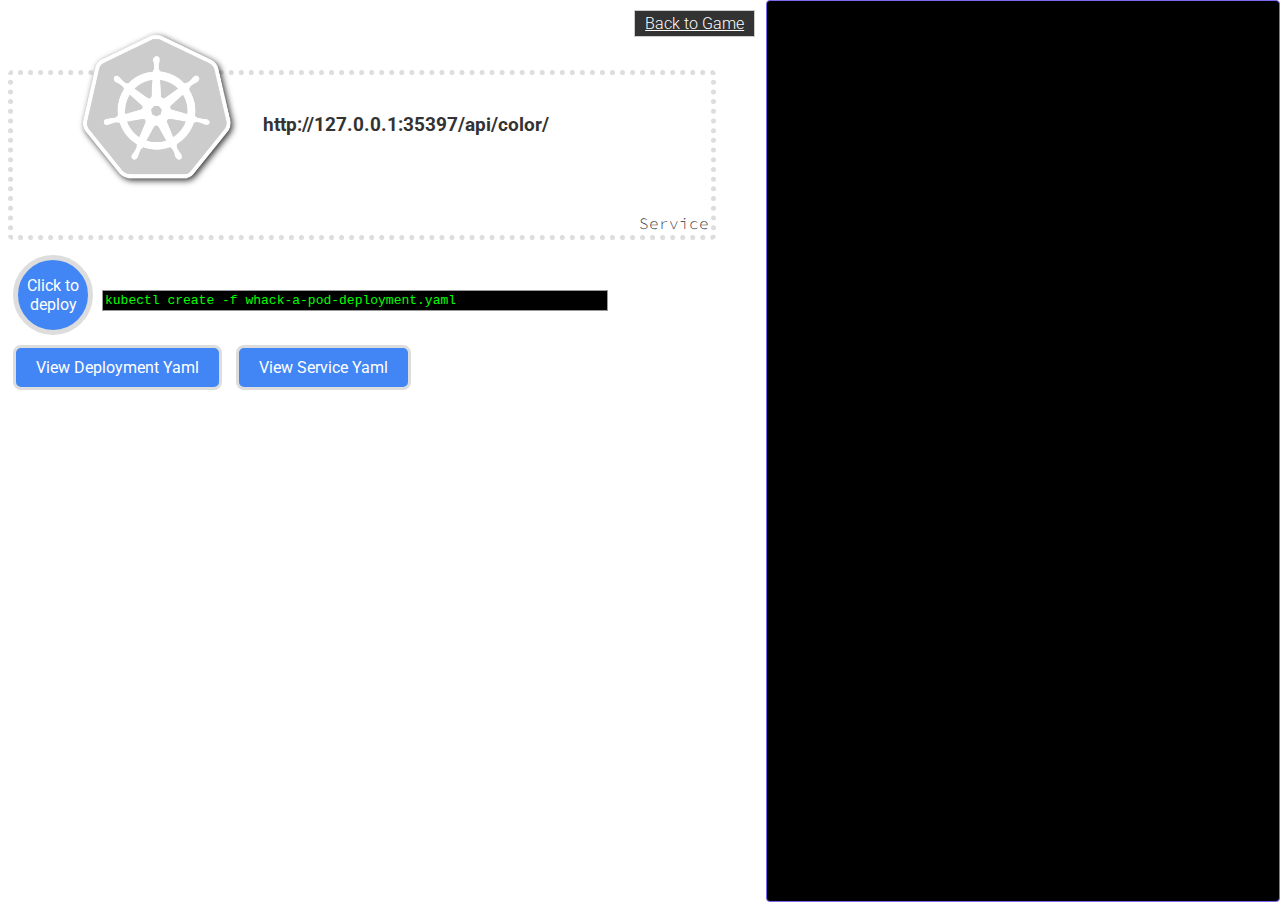
==== apps/game/containers/default/advanced.html @ 69148f54 "first commit" ====
<!--
Copyright 2017 Google Inc. All Rights Reserved.

Licensed under the Apache License, Version 2.0 (the "License");
you may not use this file except in compliance with the License.
You may obtain a copy of the License at

    http://www.apache.org/licenses/LICENSE-2.0

Unless required by applicable law or agreed to in writing, software
distributed under the License is distributed on an "AS IS" BASIS,
WITHOUT WARRANTIES OR CONDITIONS OF ANY KIND, either express or implied.
See the License for the specific language governing permissions and
limitations under the License.
-->
<!DOCTYPE html>
<html lang="en">
<head>
    <meta charset="UTF-8">
    <meta name="viewport" content="width=device-width, initial-scale=1, maximum-scale=1, user-scalable=0"/> 
    <title>Whack a Pod!</title>
    <link href="//fonts.googleapis.com/css?family=Roboto:100,300,400,500,700,900,900i|Source+Code+Pro:400,900" rel="stylesheet">
    <link href="assets/css/next.css" rel="stylesheet">
    <script src="https://ajax.googleapis.com/ajax/libs/jquery/3.2.1/jquery.min.js"></script>
    <script src="assets/js/lib.js"></script>
    <script src="assets/js/advanced.js"></script>
</head>
<body>
    <div class="holder">
        <div id="service">
            <h3 id="endpoint"></h3>
            <div class="report"></div>
            <div class="kube-label" id="kube-service">Service</div>
        </div>
        <button class="action" id="deploy-start">Click to deploy</button> 
        <button id="deploy-end">Click to stop</button>  
        <code id="deployment">
            kubectl create -f whack-a-pod-deployment.yaml
        </code>  
        <div id="nodes"></div>
        <button class="text-reveal" id="show-pod-yaml">View Deployment Yaml</button> 
        <button class="text-reveal" id="show-service-yaml">View Service Yaml</button> 
    </div>

    <div id="pod-yaml" class="modal">
        <div class="modal-message">
        <button class="small" id="close-pod-modal">X</button>
<h1>Deployment Configuration</h1>        
<code><pre>
apiVersion: extensions/v1beta1
kind: Deployment
metadata:
    name: api-deployment
spec:
    replicas: 12
    strategy:
        type: RollingUpdate
    template:
        metadata:
            labels:
                app: api
        spec:
            containers:
            - name: "api"
              image: "gcr.io/projectid/api"
              ports:
              - name: "http"
                containerPort: 8080
                protocol: TCP
</pre></code>

        </div>
    </div>

    <div id="service-yaml" class="modal">
            <div class="modal-message">
            <button class="small" id="close-service-modal">X</button>
    <h1>Service Configuration</h1>        
    <code><pre>
apiVersion: v1
kind: Service
metadata:
    labels:
        name: api
    name: api
spec:
    type: LoadBalancer
    loadBalancerIP: 35.198.214.114
    ports:
    - name: "http"
        port: 80
        targetPort: 8080
        protocol: TCP
    selector:
        app: api
    </pre></code>
    
            </div>
        </div>
    
    
    <pre><div id="logwindow"></div></pre>  
    <nav><a href="next.html">Back to Game</a></nav>    
</body>
</html>
---- apps/game/containers/default/assets/css/next.css ----
/*Copyright 2017 Google Inc. All Rights Reserved.

Licensed under the Apache License, Version 2.0 (the "License");
you may not use this file except in compliance with the License.
You may obtain a copy of the License at

    http://www.apache.org/licenses/LICENSE-2.0

Unless required by applicable law or agreed to in writing, software
distributed under the License is distributed on an "AS IS" BASIS,
WITHOUT WARRANTIES OR CONDITIONS OF ANY KIND, either express or implied.
See the License for the specific language governing permissions and
limitations under the License.*/

body{
    color: #333;
    font-family: 'Roboto', sans-serif;
    font-weight: 300;
}


.holder{
    padding-top: 250px;
    width: 60%;
    margin: 50px 0 5px 0;
    background-size: cover;
    position: relative;
    border-radius: 4px;
    overflow: 0;
}

.holder p{
     margin: 0 25px;
}

.holder p:first-of-type{
    margin-top: -90px;
}


.report{
    position: absolute;
    left: 70px;
    top: -40px;
    width: 150px;
    height: 135px;
    padding-top: 140px;
    transition: color 0.2s ease;
    -webkit-transition: -webkit-filter 0.2s ease;
    color: #222;
    text-align: center;
    background: url("service_inactive.png");
    background-size: contain;
    background-repeat: no-repeat;
    -webkit-filter: drop-shadow(2px 2px 3px #333);
}

#report_message{
    position: absolute;
    top: 120px;
    left: 45px;
    font-weight: 700;
}

.report span{
    font-weight: 900;
    display: block;
    width: 300px;
    position: relative;
    top: 15px;
    left: -75px;
}

.service_up{
    background: url("service_up.png");
    background-size: contain;
    background-repeat: no-repeat;
}

.service_down{
    background: url("service_down.png");
    background-size: contain;
    background-repeat: no-repeat;
}



.scoreboard{
    width: 200px;
    height: 100px;
    padding-top: 25px;
    color: #222;
    text-align: center;
    position: absolute;
    right: 20px;
    top: -35px;
    border-radius: 2px;

}
.scoreboard table{
    margin: 0 60px;
}
.scoreboard th{
    text-align: right;
}
.scoreboard td{
    font-size: 2rem;
}




.pod{
    cursor: url("cursor_next.png"), pointer;
    width: 80px;
    height: 80px;
    margin: 5px 5px 35px 5px;
    background-color: #000000;
    color: #fff;
    display: inline-block;
    text-align: center;
    vertical-align: bottom;
    position: relative;
    user-select: none;
    border-radius: 50px;
    border: 5px solid #ccc;
    transition: border-color .5s, border-width .5s, -webkit-filter 0.5s ;
}

.pod span{
    position: relative;
    top: 30px;
    width: 100%;
    display: block;
    left: 0;
    text-align: center;
    font-weight: 700;
}

.pods-table{
    margin: -110px 50px 0 50px;
    width: 380px;
    cursor: url("cursor_next_inactive.png"), auto;
    position: relative;
}



.pending {
    background-color: #fabb05;
    cursor: url("cursor_next_inactive.png"), auto;
    -webkit-filter: drop-shadow(1px 1px 1px rgba(66,66,66,.8));
}

.running {
    background-color:#0f9058;
    cursor: url("cursor_next.png"), auto;
    -webkit-filter: drop-shadow(4px 4px 5px rgba(66,66,66,.5));
}

.hit {
    -webkit-filter: drop-shadow(1px 1px 1px rgba(66,66,66,.8));
    cursor: url("cursor_next_down.png"), auto;
}

.running:active {
    -webkit-filter: drop-shadow(1px 1px 1px rgba(66,66,66,.8));
    cursor: url("cursor_next_down.png"), auto;
}

.terminating {
    background-color: #ccc;
    cursor: url("cursor_next_inactive.png"), auto;
     -webkit-filter: drop-shadow(1px 1px 1px rgba(66,66,66,.8));
}

.pods-explain{
    position: absolute;
    top: 430px;
    left: 500px;
    display: none;
}

th.pending, th.running, th.terminating{
    color: #fff;
    padding: 5px 10px;
    -webkit-filter: none;
}

th.pending{
    background-color: #fabb05;
}
th.running{
    background-color:#0f9058;
}
th.terminating{
    background-color: #ea4335;
}

#bomb{
    top: 40px;
    width: 330px;
    height: 311px;
    position: relative;
    margin: 0 auto;
    -webkit-animation-name: orangeShadowPulse;
    -webkit-animation-duration: 1s;
    -webkit-animation-iteration-count: infinite;
}

@-webkit-keyframes orangeShadowPulse {
  from {  -webkit-filter: drop-shadow(3px 3px 5px #E17C26); }
  50% { -webkit-filter: drop-shadow(3px 3px 5px #FABB05); }
  to { -webkit-filter: drop-shadow(3px 3px 5px #E17C26); }
}

@-webkit-keyframes orangeTextPulse {
  from { color: #E17C26;  }
  50% { color: #FABB05;  }
  to { color: #E17C26;  }
}

.bombpanel{
    display:none;
    position: absolute;
    right: -10%;
    top: 30px;
    width: 400px;
}

.bombpanel p{
    position: relative;
    text-align: center;
    left:40px;
    width: 50%;
    top: 40px;
    font-size: 1.2rem;
    font-weight: 900;
    font-style: italic;
    -webkit-animation-name: orangeTextPulse;
    -webkit-animation-duration: 1s;
    -webkit-animation-iteration-count: infinite;
}    

.modal{
    min-height: 100%;
    width: 100%;
    background-color: rgba(66,66,66,.5);
    position: absolute;
    top: 0;
    left: 0;
    display: none;
    z-index: 98;
}

.modal-message{
    font-weight: 300;
    width: 500px;
    background-color: #fff;
    margin: 100px auto;
    padding: 20px;
    border: 3px solid #333;
    z-index: 99;
    box-shadow: 3px 3px 5px rgba(0,0,0,.5);
    border-radius: 4px;
    position: relative;
}

code{
    background-color: #000;
    color: #0f0;
    display: block;
    margin: 3px 0;
    padding: 2px;
    border: 1px solid #999;
}

.overlay{
    font-family: 'Source Code Pro', monospace;
    font-size: 14px;
    background-color: #ccc;
    border: 1px solid red;
    display: none;
}

.overlay p{
    margin: 10px;
    padding: 10px;
}

.overlay table{
    margin: 10px;
    padding: 10px;
}


.overlay th{
    text-align: left;
    font-weight: 500;
}

.overlay th, .overlay td{
    padding: 2px 4px;
}

.overlay td.number{
    text-align: right;
    font-weight: 900;
}


.overlay-report{
    position:absolute;
    top: -180px;
    left: 40px;
    width: 550px;
}

.overlay-pods{
    position: absolute;
    width: 620px;
    right: 20px;
    top: 110px; 

}

.overlay-scoreboard{
    position: absolute;
    width: 320px;
    right: 20px;
    top: -180px;

}


.alert{
    position: absolute;
    right: 10px;
    top: 70px;
    width: 360px;
    height: 30px;
    margin: 5px auto;
    text-align: center;
    color: #444;
    z-index: 50;
    display: none;
    border: 2px solid #4285F4;
    background-color: #f0f0f0;
    box-shadow: 3px 3px 5px rgba(66,66,66,.5);
    border-radius: 4px;
    font-weight: 900;
    font-size: 1.3rem;
    padding: 20px;
    
}


.totals{
    font-weight: 700;
}

#logwindow{
    width: 40%;
    margin: 0;
    position: absolute;
    right: 0;
    top: 0;
    height: 100%;
    background-color: #000000;
    color: #0f0;
    border-radius: 4px;
    border: 1px solid mediumslateblue;
    overflow: hidden;
    font-size: .5rem;
}    

pre{
    font-family: 'Source Code Pro', monospace;
}

pre .phase{
    font-weight: 900;
    background-color: #0f0;
    color: #000;
}

button{
  margin      : 0;
  padding     : 0;
  border      : 0;
  background  : transparent;
  font-family : inherit;
  font-size   : 1em;
  cursor      : pointer;
}

button::-moz-focus-inner{
  padding : 0;
  border  : 0;
}

button:focus {outline:0;}

button{
    cursor: url("cursor_next.png"), pointer;
    width: 80px;
    height: 80px;
    margin: 5px 5px 5px 5px;
    background-color: #000000;
    color: #fff;
    display: inline-block;
    text-align: center;
    vertical-align: bottom;
    position: relative;
    user-select: none;
    border-radius: 50px;
    border: 5px solid #ddd;
    background-color: #4285F4;
    position: relative;
}

button#deploy-end{
    background-color: #ea4335;
}

button.small{
    cursor: pointer;
    position: absolute;
    right: -18px;
    top: -30px;
    width: 50px;
    height: 50px;
    margin: 5px 5px 5px 5px;
    background-color: #ea4335;
}

.modal button.small{
    cursor: pointer;
    position: absolute;
    right: -15px;
    top:-15px;
    width: 60px;
    height: 60px;
    margin: 5px 5px 5px 5px;
    background-color: #ea4335;
}

button.small.reset{
    background-color: #4285F4;
}

#nodes{
    display: table;
    border-spacing: 15px;
}

.node{
    border: 5px solid #ddd;
    border-radius: 5px;
    position: relative;
    margin-bottom: 5px;
    width: 45%;
    display: inline-block;
    vertical-align: top;
    margin-right: 20px;
    position:relative;
    padding-bottom: 100px;
    display: table-cell;
}

.node p {
    position: relative;
    top: 100px;
}


.node .pod{
    top: 100px;
}

#endpoint{
    position: absolute;
    left: 250px;
    top: 20px;
    width: 450px;
}

#service{
    border: 5px dotted #ddd;
    border-radius: 5px;
    position: relative;
    top: -230px;
    height: 160px;
    width: 92%;
    margin-bottom: -220px; 

}

#deploy-end{
    display: none;
}

.kube-label{
    font-family: 'Source Code Pro', monospace;
    position: absolute;
    bottom: 2px;
    right: 2px;
}

.pod .kube-label{
    bottom: 2px;
    right: 25px;
    font-size: 10px;
}


dl{
    font-size: 18px;
}
dt{
    font-weight: bold;
    font-family: 'Source Code Pro', monospace;

}
dd{
    width: 700px;
    margin-bottom: 5px;
}

.responder{
    border-color: #FABB05;
    animation: pulse 2s infinite;
    -webkit-filter: drop-shadow(4px 4px 5px rgba(33,33,33,.8));
}


@keyframes pulse {
  0% {
    border-color: #FABB05;
  }
  50% {
    border-color: #FFFFFF;
  }
  100% {
    border-color: #FABB05;
  }

}


nav a{
    position: fixed;
    display: block;
    top: 10px;
    right: 41%;
    z-index: 100;
    border: 1px solid #ccc;
    background-color: #333;
    padding: 3px 10px;
    color: #FFF; 
}

#deployment{
    width: 500px;
    display: inline-block;
    vertical-align: middle;
    margin-top: -60px;
}

.text-reveal{
    height: auto;
    width: auto;
    border-radius: 8px;
    padding: 10px 20px;
    cursor: pointer;
    border-width: 3px;
}
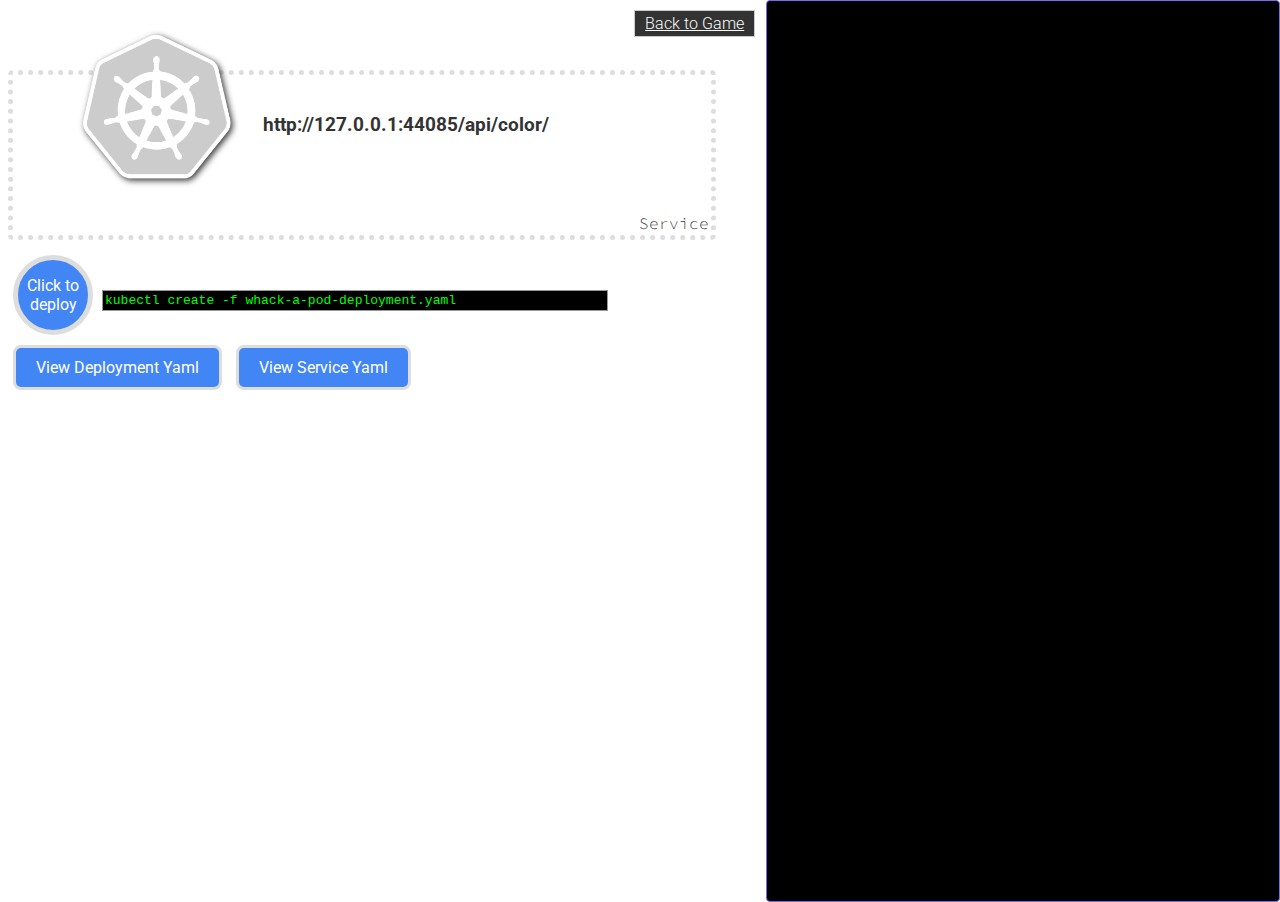
==== commit 992d8b56: "updated javascript to reflect changed, and updates kubernetes syntax" ====
--- a/apps/game/containers/default/advanced.html
+++ b/apps/game/containers/default/advanced.html
@@ -1,105 +1,105 @@
-<!--
-Copyright 2017 Google Inc. All Rights Reserved.
-
-Licensed under the Apache License, Version 2.0 (the "License");
-you may not use this file except in compliance with the License.
-You may obtain a copy of the License at
-
-    http://www.apache.org/licenses/LICENSE-2.0
-
-Unless required by applicable law or agreed to in writing, software
-distributed under the License is distributed on an "AS IS" BASIS,
-WITHOUT WARRANTIES OR CONDITIONS OF ANY KIND, either express or implied.
-See the License for the specific language governing permissions and
-limitations under the License.
--->
-<!DOCTYPE html>
-<html lang="en">
-<head>
-    <meta charset="UTF-8">
-    <meta name="viewport" content="width=device-width, initial-scale=1, maximum-scale=1, user-scalable=0"/> 
-    <title>Whack a Pod!</title>
-    <link href="//fonts.googleapis.com/css?family=Roboto:100,300,400,500,700,900,900i|Source+Code+Pro:400,900" rel="stylesheet">
-    <link href="assets/css/next.css" rel="stylesheet">
-    <script src="https://ajax.googleapis.com/ajax/libs/jquery/3.2.1/jquery.min.js"></script>
-    <script src="assets/js/lib.js"></script>
-    <script src="assets/js/advanced.js"></script>
-</head>
-<body>
-    <div class="holder">
-        <div id="service">
-            <h3 id="endpoint"></h3>
-            <div class="report"></div>
-            <div class="kube-label" id="kube-service">Service</div>
-        </div>
-        <button class="action" id="deploy-start">Click to deploy</button> 
-        <button id="deploy-end">Click to stop</button>  
-        <code id="deployment">
-            kubectl create -f whack-a-pod-deployment.yaml
-        </code>  
-        <div id="nodes"></div>
-        <button class="text-reveal" id="show-pod-yaml">View Deployment Yaml</button> 
-        <button class="text-reveal" id="show-service-yaml">View Service Yaml</button> 
-    </div>
-
-    <div id="pod-yaml" class="modal">
-        <div class="modal-message">
-        <button class="small" id="close-pod-modal">X</button>
-<h1>Deployment Configuration</h1>        
-<code><pre>
-apiVersion: extensions/v1beta1
-kind: Deployment
-metadata:
-    name: api-deployment
-spec:
-    replicas: 12
-    strategy:
-        type: RollingUpdate
-    template:
-        metadata:
-            labels:
-                app: api
-        spec:
-            containers:
-            - name: "api"
-              image: "gcr.io/projectid/api"
-              ports:
-              - name: "http"
-                containerPort: 8080
-                protocol: TCP
-</pre></code>
-
-        </div>
-    </div>
-
-    <div id="service-yaml" class="modal">
-            <div class="modal-message">
-            <button class="small" id="close-service-modal">X</button>
-    <h1>Service Configuration</h1>        
-    <code><pre>
-apiVersion: v1
-kind: Service
-metadata:
-    labels:
-        name: api
-    name: api
-spec:
-    type: LoadBalancer
-    loadBalancerIP: 35.198.214.114
-    ports:
-    - name: "http"
-        port: 80
-        targetPort: 8080
-        protocol: TCP
-    selector:
-        app: api
-    </pre></code>
-    
-            </div>
-        </div>
-    
-    
-    <pre><div id="logwindow"></div></pre>  
-    <nav><a href="next.html">Back to Game</a></nav>    
-</body>
+<!--
+Copyright 2017 Google Inc. All Rights Reserved.
+
+Licensed under the Apache License, Version 2.0 (the "License");
+you may not use this file except in compliance with the License.
+You may obtain a copy of the License at
+
+    http://www.apache.org/licenses/LICENSE-2.0
+
+Unless required by applicable law or agreed to in writing, software
+distributed under the License is distributed on an "AS IS" BASIS,
+WITHOUT WARRANTIES OR CONDITIONS OF ANY KIND, either express or implied.
+See the License for the specific language governing permissions and
+limitations under the License.
+-->
+<!DOCTYPE html>
+<html lang="en">
+<head>
+    <meta charset="UTF-8">
+    <meta name="viewport" content="width=device-width, initial-scale=1, maximum-scale=1, user-scalable=0"/> 
+    <title>Whack a Pod!</title>
+    <link href="//fonts.googleapis.com/css?family=Roboto:100,300,400,500,700,900,900i|Source+Code+Pro:400,900" rel="stylesheet">
+    <link href="assets/css/next.css" rel="stylesheet">
+    <script src="https://ajax.googleapis.com/ajax/libs/jquery/3.2.1/jquery.min.js"></script>
+    <script src="assets/js/lib.js"></script>
+    <script src="assets/js/advanced.js"></script>
+</head>
+<body>
+    <div class="holder">
+        <div id="service">
+            <h3 id="endpoint"></h3>
+            <div class="report"></div>
+            <div class="kube-label" id="kube-service">Service</div>
+        </div>
+        <button class="action" id="deploy-start">Click to deploy</button> 
+        <button id="deploy-end">Click to stop</button>  
+        <code id="deployment">
+            kubectl create -f whack-a-pod-deployment.yaml
+        </code>  
+        <div id="nodes"></div>
+        <button class="text-reveal" id="show-pod-yaml">View Deployment Yaml</button> 
+        <button class="text-reveal" id="show-service-yaml">View Service Yaml</button> 
+    </div>
+
+    <div id="pod-yaml" class="modal">
+        <div class="modal-message">
+        <button class="small" id="close-pod-modal">X</button>
+<h1>Deployment Configuration</h1>        
+<code><pre>
+apiVersion: extensions/v1beta1
+kind: Deployment
+metadata:
+    name: api-deployment
+spec:
+    replicas: 12
+    strategy:
+        type: RollingUpdate
+    template:
+        metadata:
+            labels:
+                app: api
+        spec:
+            containers:
+            - name: "api"
+              image: "gcr.io/projectid/api"
+              ports:
+              - name: "http"
+                containerPort: 8080
+                protocol: TCP
+</pre></code>
+
+        </div>
+    </div>
+
+    <div id="service-yaml" class="modal">
+            <div class="modal-message">
+            <button class="small" id="close-service-modal">X</button>
+    <h1>Service Configuration</h1>        
+    <code><pre>
+apiVersion: v1
+kind: Service
+metadata:
+    labels:
+        name: api
+    name: api
+spec:
+    type: LoadBalancer
+    loadBalancerIP: 35.198.214.114
+    ports:
+    - name: "http"
+        port: 80
+        targetPort: 8080
+        protocol: TCP
+    selector:
+        app: api
+    </pre></code>
+    
+            </div>
+        </div>
+    
+    
+    <pre><div id="logwindow"></div></pre>  
+    <nav><a href="next.html">Back to Game</a></nav>    
+</body>
 </html>--- a/apps/game/containers/default/assets/css/next.css
+++ b/apps/game/containers/default/assets/css/next.css
@@ -1,577 +1,577 @@
-/*Copyright 2017 Google Inc. All Rights Reserved.
-
-Licensed under the Apache License, Version 2.0 (the "License");
-you may not use this file except in compliance with the License.
-You may obtain a copy of the License at
-
-    http://www.apache.org/licenses/LICENSE-2.0
-
-Unless required by applicable law or agreed to in writing, software
-distributed under the License is distributed on an "AS IS" BASIS,
-WITHOUT WARRANTIES OR CONDITIONS OF ANY KIND, either express or implied.
-See the License for the specific language governing permissions and
-limitations under the License.*/
-
-body{
-    color: #333;
-    font-family: 'Roboto', sans-serif;
-    font-weight: 300;
-}
-
-
-.holder{
-    padding-top: 250px;
-    width: 60%;
-    margin: 50px 0 5px 0;
-    background-size: cover;
-    position: relative;
-    border-radius: 4px;
-    overflow: 0;
-}
-
-.holder p{
-     margin: 0 25px;
-}
-
-.holder p:first-of-type{
-    margin-top: -90px;
-}
-
-
-.report{
-    position: absolute;
-    left: 70px;
-    top: -40px;
-    width: 150px;
-    height: 135px;
-    padding-top: 140px;
-    transition: color 0.2s ease;
-    -webkit-transition: -webkit-filter 0.2s ease;
-    color: #222;
-    text-align: center;
-    background: url("service_inactive.png");
-    background-size: contain;
-    background-repeat: no-repeat;
-    -webkit-filter: drop-shadow(2px 2px 3px #333);
-}
-
-#report_message{
-    position: absolute;
-    top: 120px;
-    left: 45px;
-    font-weight: 700;
-}
-
-.report span{
-    font-weight: 900;
-    display: block;
-    width: 300px;
-    position: relative;
-    top: 15px;
-    left: -75px;
-}
-
-.service_up{
-    background: url("service_up.png");
-    background-size: contain;
-    background-repeat: no-repeat;
-}
-
-.service_down{
-    background: url("service_down.png");
-    background-size: contain;
-    background-repeat: no-repeat;
-}
-
-
-
-.scoreboard{
-    width: 200px;
-    height: 100px;
-    padding-top: 25px;
-    color: #222;
-    text-align: center;
-    position: absolute;
-    right: 20px;
-    top: -35px;
-    border-radius: 2px;
-
-}
-.scoreboard table{
-    margin: 0 60px;
-}
-.scoreboard th{
-    text-align: right;
-}
-.scoreboard td{
-    font-size: 2rem;
-}
-
-
-
-
-.pod{
-    cursor: url("cursor_next.png"), pointer;
-    width: 80px;
-    height: 80px;
-    margin: 5px 5px 35px 5px;
-    background-color: #000000;
-    color: #fff;
-    display: inline-block;
-    text-align: center;
-    vertical-align: bottom;
-    position: relative;
-    user-select: none;
-    border-radius: 50px;
-    border: 5px solid #ccc;
-    transition: border-color .5s, border-width .5s, -webkit-filter 0.5s ;
-}
-
-.pod span{
-    position: relative;
-    top: 30px;
-    width: 100%;
-    display: block;
-    left: 0;
-    text-align: center;
-    font-weight: 700;
-}
-
-.pods-table{
-    margin: -110px 50px 0 50px;
-    width: 380px;
-    cursor: url("cursor_next_inactive.png"), auto;
-    position: relative;
-}
-
-
-
-.pending {
-    background-color: #fabb05;
-    cursor: url("cursor_next_inactive.png"), auto;
-    -webkit-filter: drop-shadow(1px 1px 1px rgba(66,66,66,.8));
-}
-
-.running {
-    background-color:#0f9058;
-    cursor: url("cursor_next.png"), auto;
-    -webkit-filter: drop-shadow(4px 4px 5px rgba(66,66,66,.5));
-}
-
-.hit {
-    -webkit-filter: drop-shadow(1px 1px 1px rgba(66,66,66,.8));
-    cursor: url("cursor_next_down.png"), auto;
-}
-
-.running:active {
-    -webkit-filter: drop-shadow(1px 1px 1px rgba(66,66,66,.8));
-    cursor: url("cursor_next_down.png"), auto;
-}
-
-.terminating {
-    background-color: #ccc;
-    cursor: url("cursor_next_inactive.png"), auto;
-     -webkit-filter: drop-shadow(1px 1px 1px rgba(66,66,66,.8));
-}
-
-.pods-explain{
-    position: absolute;
-    top: 430px;
-    left: 500px;
-    display: none;
-}
-
-th.pending, th.running, th.terminating{
-    color: #fff;
-    padding: 5px 10px;
-    -webkit-filter: none;
-}
-
-th.pending{
-    background-color: #fabb05;
-}
-th.running{
-    background-color:#0f9058;
-}
-th.terminating{
-    background-color: #ea4335;
-}
-
-#bomb{
-    top: 40px;
-    width: 330px;
-    height: 311px;
-    position: relative;
-    margin: 0 auto;
-    -webkit-animation-name: orangeShadowPulse;
-    -webkit-animation-duration: 1s;
-    -webkit-animation-iteration-count: infinite;
-}
-
-@-webkit-keyframes orangeShadowPulse {
-  from {  -webkit-filter: drop-shadow(3px 3px 5px #E17C26); }
-  50% { -webkit-filter: drop-shadow(3px 3px 5px #FABB05); }
-  to { -webkit-filter: drop-shadow(3px 3px 5px #E17C26); }
-}
-
-@-webkit-keyframes orangeTextPulse {
-  from { color: #E17C26;  }
-  50% { color: #FABB05;  }
-  to { color: #E17C26;  }
-}
-
-.bombpanel{
-    display:none;
-    position: absolute;
-    right: -10%;
-    top: 30px;
-    width: 400px;
-}
-
-.bombpanel p{
-    position: relative;
-    text-align: center;
-    left:40px;
-    width: 50%;
-    top: 40px;
-    font-size: 1.2rem;
-    font-weight: 900;
-    font-style: italic;
-    -webkit-animation-name: orangeTextPulse;
-    -webkit-animation-duration: 1s;
-    -webkit-animation-iteration-count: infinite;
-}    
-
-.modal{
-    min-height: 100%;
-    width: 100%;
-    background-color: rgba(66,66,66,.5);
-    position: absolute;
-    top: 0;
-    left: 0;
-    display: none;
-    z-index: 98;
-}
-
-.modal-message{
-    font-weight: 300;
-    width: 500px;
-    background-color: #fff;
-    margin: 100px auto;
-    padding: 20px;
-    border: 3px solid #333;
-    z-index: 99;
-    box-shadow: 3px 3px 5px rgba(0,0,0,.5);
-    border-radius: 4px;
-    position: relative;
-}
-
-code{
-    background-color: #000;
-    color: #0f0;
-    display: block;
-    margin: 3px 0;
-    padding: 2px;
-    border: 1px solid #999;
-}
-
-.overlay{
-    font-family: 'Source Code Pro', monospace;
-    font-size: 14px;
-    background-color: #ccc;
-    border: 1px solid red;
-    display: none;
-}
-
-.overlay p{
-    margin: 10px;
-    padding: 10px;
-}
-
-.overlay table{
-    margin: 10px;
-    padding: 10px;
-}
-
-
-.overlay th{
-    text-align: left;
-    font-weight: 500;
-}
-
-.overlay th, .overlay td{
-    padding: 2px 4px;
-}
-
-.overlay td.number{
-    text-align: right;
-    font-weight: 900;
-}
-
-
-.overlay-report{
-    position:absolute;
-    top: -180px;
-    left: 40px;
-    width: 550px;
-}
-
-.overlay-pods{
-    position: absolute;
-    width: 620px;
-    right: 20px;
-    top: 110px; 
-
-}
-
-.overlay-scoreboard{
-    position: absolute;
-    width: 320px;
-    right: 20px;
-    top: -180px;
-
-}
-
-
-.alert{
-    position: absolute;
-    right: 10px;
-    top: 70px;
-    width: 360px;
-    height: 30px;
-    margin: 5px auto;
-    text-align: center;
-    color: #444;
-    z-index: 50;
-    display: none;
-    border: 2px solid #4285F4;
-    background-color: #f0f0f0;
-    box-shadow: 3px 3px 5px rgba(66,66,66,.5);
-    border-radius: 4px;
-    font-weight: 900;
-    font-size: 1.3rem;
-    padding: 20px;
-    
-}
-
-
-.totals{
-    font-weight: 700;
-}
-
-#logwindow{
-    width: 40%;
-    margin: 0;
-    position: absolute;
-    right: 0;
-    top: 0;
-    height: 100%;
-    background-color: #000000;
-    color: #0f0;
-    border-radius: 4px;
-    border: 1px solid mediumslateblue;
-    overflow: hidden;
-    font-size: .5rem;
-}    
-
-pre{
-    font-family: 'Source Code Pro', monospace;
-}
-
-pre .phase{
-    font-weight: 900;
-    background-color: #0f0;
-    color: #000;
-}
-
-button{
-  margin      : 0;
-  padding     : 0;
-  border      : 0;
-  background  : transparent;
-  font-family : inherit;
-  font-size   : 1em;
-  cursor      : pointer;
-}
-
-button::-moz-focus-inner{
-  padding : 0;
-  border  : 0;
-}
-
-button:focus {outline:0;}
-
-button{
-    cursor: url("cursor_next.png"), pointer;
-    width: 80px;
-    height: 80px;
-    margin: 5px 5px 5px 5px;
-    background-color: #000000;
-    color: #fff;
-    display: inline-block;
-    text-align: center;
-    vertical-align: bottom;
-    position: relative;
-    user-select: none;
-    border-radius: 50px;
-    border: 5px solid #ddd;
-    background-color: #4285F4;
-    position: relative;
-}
-
-button#deploy-end{
-    background-color: #ea4335;
-}
-
-button.small{
-    cursor: pointer;
-    position: absolute;
-    right: -18px;
-    top: -30px;
-    width: 50px;
-    height: 50px;
-    margin: 5px 5px 5px 5px;
-    background-color: #ea4335;
-}
-
-.modal button.small{
-    cursor: pointer;
-    position: absolute;
-    right: -15px;
-    top:-15px;
-    width: 60px;
-    height: 60px;
-    margin: 5px 5px 5px 5px;
-    background-color: #ea4335;
-}
-
-button.small.reset{
-    background-color: #4285F4;
-}
-
-#nodes{
-    display: table;
-    border-spacing: 15px;
-}
-
-.node{
-    border: 5px solid #ddd;
-    border-radius: 5px;
-    position: relative;
-    margin-bottom: 5px;
-    width: 45%;
-    display: inline-block;
-    vertical-align: top;
-    margin-right: 20px;
-    position:relative;
-    padding-bottom: 100px;
-    display: table-cell;
-}
-
-.node p {
-    position: relative;
-    top: 100px;
-}
-
-
-.node .pod{
-    top: 100px;
-}
-
-#endpoint{
-    position: absolute;
-    left: 250px;
-    top: 20px;
-    width: 450px;
-}
-
-#service{
-    border: 5px dotted #ddd;
-    border-radius: 5px;
-    position: relative;
-    top: -230px;
-    height: 160px;
-    width: 92%;
-    margin-bottom: -220px; 
-
-}
-
-#deploy-end{
-    display: none;
-}
-
-.kube-label{
-    font-family: 'Source Code Pro', monospace;
-    position: absolute;
-    bottom: 2px;
-    right: 2px;
-}
-
-.pod .kube-label{
-    bottom: 2px;
-    right: 25px;
-    font-size: 10px;
-}
-
-
-dl{
-    font-size: 18px;
-}
-dt{
-    font-weight: bold;
-    font-family: 'Source Code Pro', monospace;
-
-}
-dd{
-    width: 700px;
-    margin-bottom: 5px;
-}
-
-.responder{
-    border-color: #FABB05;
-    animation: pulse 2s infinite;
-    -webkit-filter: drop-shadow(4px 4px 5px rgba(33,33,33,.8));
-}
-
-
-@keyframes pulse {
-  0% {
-    border-color: #FABB05;
-  }
-  50% {
-    border-color: #FFFFFF;
-  }
-  100% {
-    border-color: #FABB05;
-  }
-
-}
-
-
-nav a{
-    position: fixed;
-    display: block;
-    top: 10px;
-    right: 41%;
-    z-index: 100;
-    border: 1px solid #ccc;
-    background-color: #333;
-    padding: 3px 10px;
-    color: #FFF; 
-}
-
-#deployment{
-    width: 500px;
-    display: inline-block;
-    vertical-align: middle;
-    margin-top: -60px;
-}
-
-.text-reveal{
-    height: auto;
-    width: auto;
-    border-radius: 8px;
-    padding: 10px 20px;
-    cursor: pointer;
-    border-width: 3px;
+/*Copyright 2017 Google Inc. All Rights Reserved.
+
+Licensed under the Apache License, Version 2.0 (the "License");
+you may not use this file except in compliance with the License.
+You may obtain a copy of the License at
+
+    http://www.apache.org/licenses/LICENSE-2.0
+
+Unless required by applicable law or agreed to in writing, software
+distributed under the License is distributed on an "AS IS" BASIS,
+WITHOUT WARRANTIES OR CONDITIONS OF ANY KIND, either express or implied.
+See the License for the specific language governing permissions and
+limitations under the License.*/
+
+body{
+    color: #333;
+    font-family: 'Roboto', sans-serif;
+    font-weight: 300;
+}
+
+
+.holder{
+    padding-top: 250px;
+    width: 60%;
+    margin: 50px 0 5px 0;
+    background-size: cover;
+    position: relative;
+    border-radius: 4px;
+    overflow: 0;
+}
+
+.holder p{
+     margin: 0 25px;
+}
+
+.holder p:first-of-type{
+    margin-top: -90px;
+}
+
+
+.report{
+    position: absolute;
+    left: 70px;
+    top: -40px;
+    width: 150px;
+    height: 135px;
+    padding-top: 140px;
+    transition: color 0.2s ease;
+    -webkit-transition: -webkit-filter 0.2s ease;
+    color: #222;
+    text-align: center;
+    background: url("service_inactive.png");
+    background-size: contain;
+    background-repeat: no-repeat;
+    -webkit-filter: drop-shadow(2px 2px 3px #333);
+}
+
+#report_message{
+    position: absolute;
+    top: 120px;
+    left: 45px;
+    font-weight: 700;
+}
+
+.report span{
+    font-weight: 900;
+    display: block;
+    width: 300px;
+    position: relative;
+    top: 15px;
+    left: -75px;
+}
+
+.service_up{
+    background: url("service_up.png");
+    background-size: contain;
+    background-repeat: no-repeat;
+}
+
+.service_down{
+    background: url("service_down.png");
+    background-size: contain;
+    background-repeat: no-repeat;
+}
+
+
+
+.scoreboard{
+    width: 200px;
+    height: 100px;
+    padding-top: 25px;
+    color: #222;
+    text-align: center;
+    position: absolute;
+    right: 20px;
+    top: -35px;
+    border-radius: 2px;
+
+}
+.scoreboard table{
+    margin: 0 60px;
+}
+.scoreboard th{
+    text-align: right;
+}
+.scoreboard td{
+    font-size: 2rem;
+}
+
+
+
+
+.pod{
+    cursor: url("cursor_next.png"), pointer;
+    width: 80px;
+    height: 80px;
+    margin: 5px 5px 35px 5px;
+    background-color: #000000;
+    color: #fff;
+    display: inline-block;
+    text-align: center;
+    vertical-align: bottom;
+    position: relative;
+    user-select: none;
+    border-radius: 50px;
+    border: 5px solid #ccc;
+    transition: border-color .5s, border-width .5s, -webkit-filter 0.5s ;
+}
+
+.pod span{
+    position: relative;
+    top: 30px;
+    width: 100%;
+    display: block;
+    left: 0;
+    text-align: center;
+    font-weight: 700;
+}
+
+.pods-table{
+    margin: -110px 50px 0 50px;
+    width: 380px;
+    cursor: url("cursor_next_inactive.png"), auto;
+    position: relative;
+}
+
+
+
+.pending {
+    background-color: #fabb05;
+    cursor: url("cursor_next_inactive.png"), auto;
+    -webkit-filter: drop-shadow(1px 1px 1px rgba(66,66,66,.8));
+}
+
+.running {
+    background-color:#0f9058;
+    cursor: url("cursor_next.png"), auto;
+    -webkit-filter: drop-shadow(4px 4px 5px rgba(66,66,66,.5));
+}
+
+.hit {
+    -webkit-filter: drop-shadow(1px 1px 1px rgba(66,66,66,.8));
+    cursor: url("cursor_next_down.png"), auto;
+}
+
+.running:active {
+    -webkit-filter: drop-shadow(1px 1px 1px rgba(66,66,66,.8));
+    cursor: url("cursor_next_down.png"), auto;
+}
+
+.terminating {
+    background-color: #ccc;
+    cursor: url("cursor_next_inactive.png"), auto;
+     -webkit-filter: drop-shadow(1px 1px 1px rgba(66,66,66,.8));
+}
+
+.pods-explain{
+    position: absolute;
+    top: 430px;
+    left: 500px;
+    display: none;
+}
+
+th.pending, th.running, th.terminating{
+    color: #fff;
+    padding: 5px 10px;
+    -webkit-filter: none;
+}
+
+th.pending{
+    background-color: #fabb05;
+}
+th.running{
+    background-color:#0f9058;
+}
+th.terminating{
+    background-color: #ea4335;
+}
+
+#bomb{
+    top: 40px;
+    width: 330px;
+    height: 311px;
+    position: relative;
+    margin: 0 auto;
+    -webkit-animation-name: orangeShadowPulse;
+    -webkit-animation-duration: 1s;
+    -webkit-animation-iteration-count: infinite;
+}
+
+@-webkit-keyframes orangeShadowPulse {
+  from {  -webkit-filter: drop-shadow(3px 3px 5px #E17C26); }
+  50% { -webkit-filter: drop-shadow(3px 3px 5px #FABB05); }
+  to { -webkit-filter: drop-shadow(3px 3px 5px #E17C26); }
+}
+
+@-webkit-keyframes orangeTextPulse {
+  from { color: #E17C26;  }
+  50% { color: #FABB05;  }
+  to { color: #E17C26;  }
+}
+
+.bombpanel{
+    display:none;
+    position: absolute;
+    right: -10%;
+    top: 30px;
+    width: 400px;
+}
+
+.bombpanel p{
+    position: relative;
+    text-align: center;
+    left:40px;
+    width: 50%;
+    top: 40px;
+    font-size: 1.2rem;
+    font-weight: 900;
+    font-style: italic;
+    -webkit-animation-name: orangeTextPulse;
+    -webkit-animation-duration: 1s;
+    -webkit-animation-iteration-count: infinite;
+}    
+
+.modal{
+    min-height: 100%;
+    width: 100%;
+    background-color: rgba(66,66,66,.5);
+    position: absolute;
+    top: 0;
+    left: 0;
+    display: none;
+    z-index: 98;
+}
+
+.modal-message{
+    font-weight: 300;
+    width: 500px;
+    background-color: #fff;
+    margin: 100px auto;
+    padding: 20px;
+    border: 3px solid #333;
+    z-index: 99;
+    box-shadow: 3px 3px 5px rgba(0,0,0,.5);
+    border-radius: 4px;
+    position: relative;
+}
+
+code{
+    background-color: #000;
+    color: #0f0;
+    display: block;
+    margin: 3px 0;
+    padding: 2px;
+    border: 1px solid #999;
+}
+
+.overlay{
+    font-family: 'Source Code Pro', monospace;
+    font-size: 14px;
+    background-color: #ccc;
+    border: 1px solid red;
+    display: none;
+}
+
+.overlay p{
+    margin: 10px;
+    padding: 10px;
+}
+
+.overlay table{
+    margin: 10px;
+    padding: 10px;
+}
+
+
+.overlay th{
+    text-align: left;
+    font-weight: 500;
+}
+
+.overlay th, .overlay td{
+    padding: 2px 4px;
+}
+
+.overlay td.number{
+    text-align: right;
+    font-weight: 900;
+}
+
+
+.overlay-report{
+    position:absolute;
+    top: -180px;
+    left: 40px;
+    width: 550px;
+}
+
+.overlay-pods{
+    position: absolute;
+    width: 620px;
+    right: 20px;
+    top: 110px; 
+
+}
+
+.overlay-scoreboard{
+    position: absolute;
+    width: 320px;
+    right: 20px;
+    top: -180px;
+
+}
+
+
+.alert{
+    position: absolute;
+    right: 10px;
+    top: 70px;
+    width: 360px;
+    height: 30px;
+    margin: 5px auto;
+    text-align: center;
+    color: #444;
+    z-index: 50;
+    display: none;
+    border: 2px solid #4285F4;
+    background-color: #f0f0f0;
+    box-shadow: 3px 3px 5px rgba(66,66,66,.5);
+    border-radius: 4px;
+    font-weight: 900;
+    font-size: 1.3rem;
+    padding: 20px;
+    
+}
+
+
+.totals{
+    font-weight: 700;
+}
+
+#logwindow{
+    width: 40%;
+    margin: 0;
+    position: absolute;
+    right: 0;
+    top: 0;
+    height: 100%;
+    background-color: #000000;
+    color: #0f0;
+    border-radius: 4px;
+    border: 1px solid mediumslateblue;
+    overflow: hidden;
+    font-size: .5rem;
+}    
+
+pre{
+    font-family: 'Source Code Pro', monospace;
+}
+
+pre .phase{
+    font-weight: 900;
+    background-color: #0f0;
+    color: #000;
+}
+
+button{
+  margin      : 0;
+  padding     : 0;
+  border      : 0;
+  background  : transparent;
+  font-family : inherit;
+  font-size   : 1em;
+  cursor      : pointer;
+}
+
+button::-moz-focus-inner{
+  padding : 0;
+  border  : 0;
+}
+
+button:focus {outline:0;}
+
+button{
+    cursor: url("cursor_next.png"), pointer;
+    width: 80px;
+    height: 80px;
+    margin: 5px 5px 5px 5px;
+    background-color: #000000;
+    color: #fff;
+    display: inline-block;
+    text-align: center;
+    vertical-align: bottom;
+    position: relative;
+    user-select: none;
+    border-radius: 50px;
+    border: 5px solid #ddd;
+    background-color: #4285F4;
+    position: relative;
+}
+
+button#deploy-end{
+    background-color: #ea4335;
+}
+
+button.small{
+    cursor: pointer;
+    position: absolute;
+    right: -18px;
+    top: -30px;
+    width: 50px;
+    height: 50px;
+    margin: 5px 5px 5px 5px;
+    background-color: #ea4335;
+}
+
+.modal button.small{
+    cursor: pointer;
+    position: absolute;
+    right: -15px;
+    top:-15px;
+    width: 60px;
+    height: 60px;
+    margin: 5px 5px 5px 5px;
+    background-color: #ea4335;
+}
+
+button.small.reset{
+    background-color: #4285F4;
+}
+
+#nodes{
+    display: table;
+    border-spacing: 15px;
+}
+
+.node{
+    border: 5px solid #ddd;
+    border-radius: 5px;
+    position: relative;
+    margin-bottom: 5px;
+    width: 45%;
+    display: inline-block;
+    vertical-align: top;
+    margin-right: 20px;
+    position:relative;
+    padding-bottom: 100px;
+    display: table-cell;
+}
+
+.node p {
+    position: relative;
+    top: 100px;
+}
+
+
+.node .pod{
+    top: 100px;
+}
+
+#endpoint{
+    position: absolute;
+    left: 250px;
+    top: 20px;
+    width: 450px;
+}
+
+#service{
+    border: 5px dotted #ddd;
+    border-radius: 5px;
+    position: relative;
+    top: -230px;
+    height: 160px;
+    width: 92%;
+    margin-bottom: -220px; 
+
+}
+
+#deploy-end{
+    display: none;
+}
+
+.kube-label{
+    font-family: 'Source Code Pro', monospace;
+    position: absolute;
+    bottom: 2px;
+    right: 2px;
+}
+
+.pod .kube-label{
+    bottom: 2px;
+    right: 25px;
+    font-size: 10px;
+}
+
+
+dl{
+    font-size: 18px;
+}
+dt{
+    font-weight: bold;
+    font-family: 'Source Code Pro', monospace;
+
+}
+dd{
+    width: 700px;
+    margin-bottom: 5px;
+}
+
+.responder{
+    border-color: #FABB05;
+    animation: pulse 2s infinite;
+    -webkit-filter: drop-shadow(4px 4px 5px rgba(33,33,33,.8));
+}
+
+
+@keyframes pulse {
+  0% {
+    border-color: #FABB05;
+  }
+  50% {
+    border-color: #FFFFFF;
+  }
+  100% {
+    border-color: #FABB05;
+  }
+
+}
+
+
+nav a{
+    position: fixed;
+    display: block;
+    top: 10px;
+    right: 41%;
+    z-index: 100;
+    border: 1px solid #ccc;
+    background-color: #333;
+    padding: 3px 10px;
+    color: #FFF; 
+}
+
+#deployment{
+    width: 500px;
+    display: inline-block;
+    vertical-align: middle;
+    margin-top: -60px;
+}
+
+.text-reveal{
+    height: auto;
+    width: auto;
+    border-radius: 8px;
+    padding: 10px 20px;
+    cursor: pointer;
+    border-width: 3px;
 }